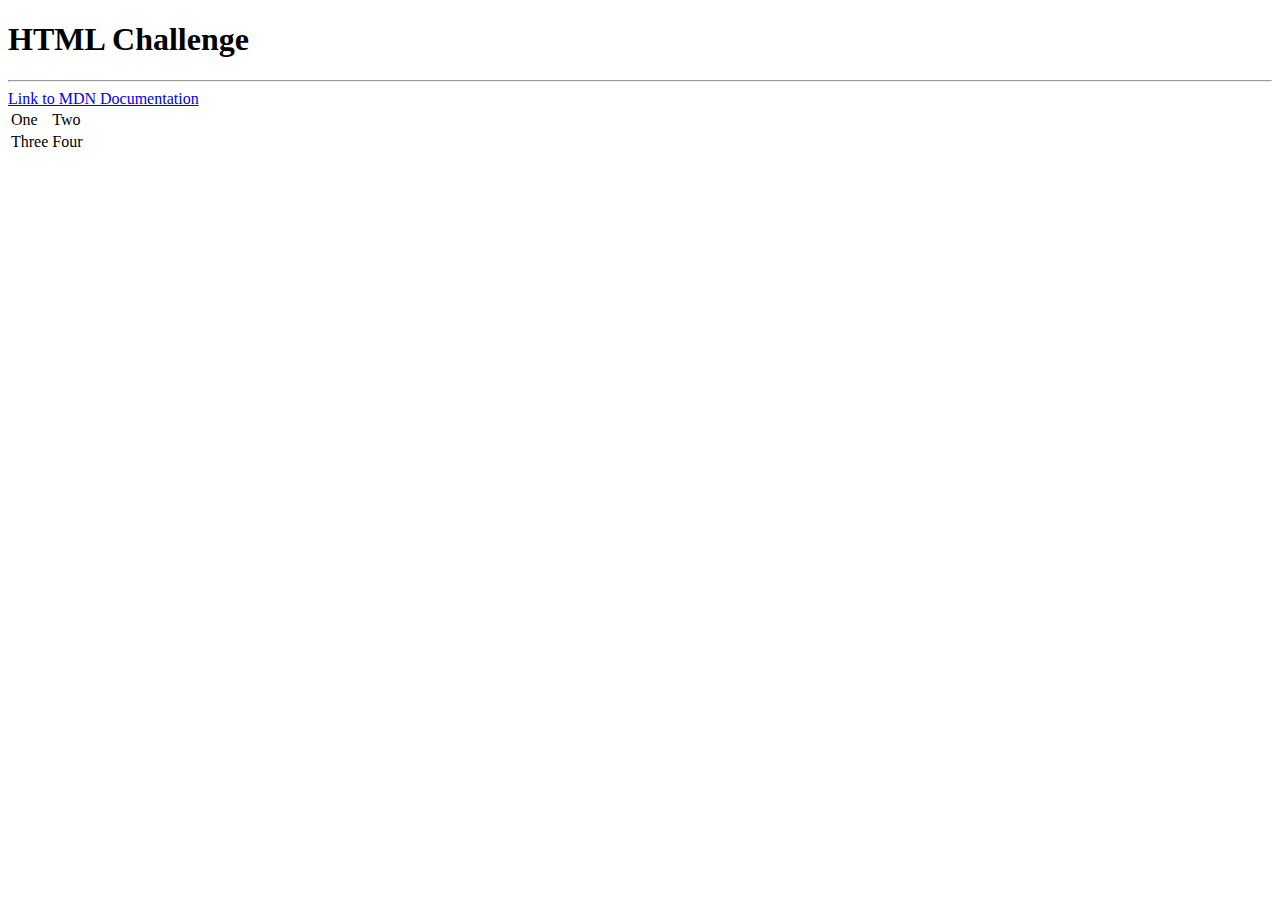
==== challenge.html @ 35a8eb9f "Add initial cv website files" ====
<!DOCTYPE html>
<html lang="en">
<head>
    <meta charset="UTF-8">
    <title>Document</title>
</head>
<body>
    <h1>HTML Challenge</h1>
    <hr>
    <a href="https://developer.mozilla.org/en-US/docs/Web/HTML">Link to MDN Documentation</a>
    <table>
        <tbody>
            <tr>
                <td>One</td>
                <td>Two</td>
            </tr>
            <tr>
                <td>Three</td>
                <td>Four</td>
            </tr>
        </tbody>
    </table>    
</body>
</html>
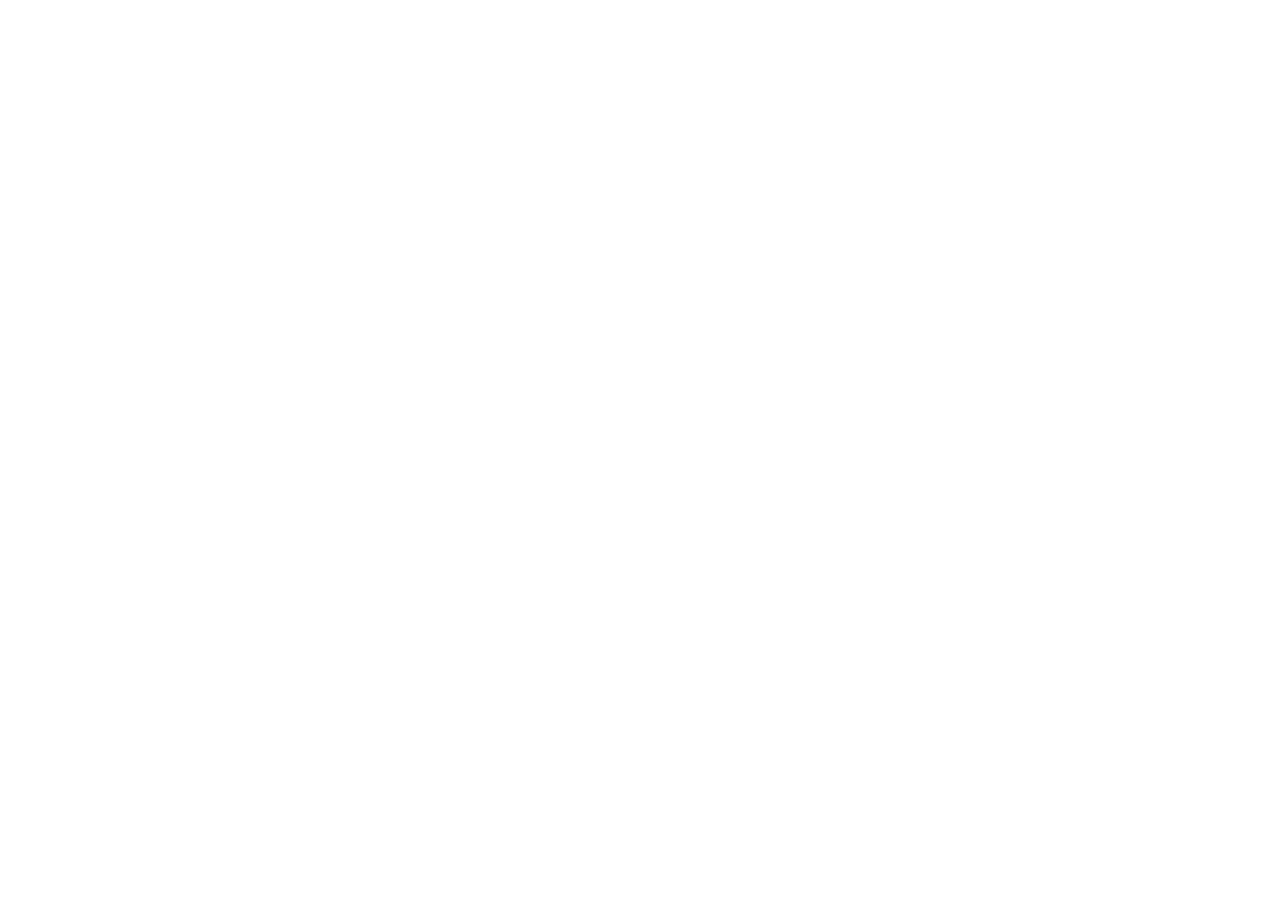
==== commit 8edef66e: "commit on "main"" ====
--- a/challenge.html
+++ b/challenge.html
@@ -2,23 +2,11 @@
 <html lang="en">
 <head>
     <meta charset="UTF-8">
+    <meta http-equiv="X-UA-Compatible" content="IE=edge">
+    <meta name="viewport" content="width=device-width, initial-scale=1.0">
     <title>Document</title>
 </head>
 <body>
-    <h1>HTML Challenge</h1>
-    <hr>
-    <a href="https://developer.mozilla.org/en-US/docs/Web/HTML">Link to MDN Documentation</a>
-    <table>
-        <tbody>
-            <tr>
-                <td>One</td>
-                <td>Two</td>
-            </tr>
-            <tr>
-                <td>Three</td>
-                <td>Four</td>
-            </tr>
-        </tbody>
-    </table>    
+    
 </body>
 </html>